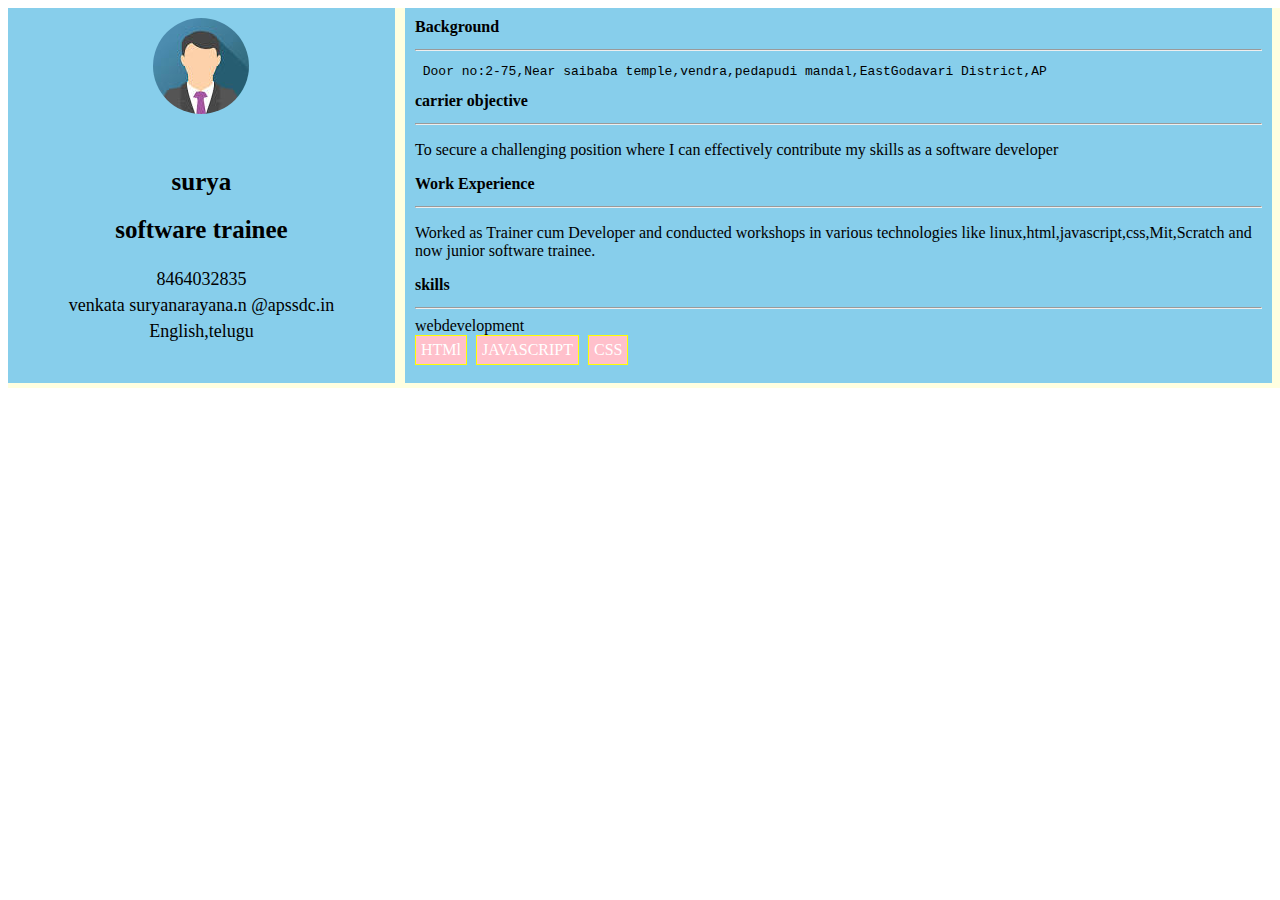
==== index.html @ 1c9e2032 "Add files via upload" ====
<!DOCTYPE html>
<html>
  <head>
    <meta charset="utf-8">
    <meta name="viewport" content="width=device-width,initial-scale=1">
    <title>resume</title>
    <link rel="stylesheet" href="main.css">
  </head>
  <body>

    <div class="main">
      <div class="left">
        <div class="bio">
         <img src="download.jpg" alt="">
         <div class="name">surya</div>
         <div class="name1">software trainee</div>

        </div>

        <div class="sidemenu">
          <div>8464032835</div>
          <div>venkata suryanarayana.n @apssdc.in</div>
          <div>English,telugu</div>
          <br>

          </div>


      </div>

      <div class="right">
        <div class="background">Background</div>
        <hr>
        <pre id="t1"> Door no:2-75,Near saibaba temple,vendra,pedapudi mandal,EastGodavari District,AP </pre>


        <div class="carrier">carrier objective</div>
        <hr>
        <p>  To secure a challenging position where I can effectively contribute my skills as a software developer</p>



        <div class="experience">Work Experience</div>
        <hr>
        <p>Worked as Trainer cum Developer and conducted workshops in various technologies like
     linux,html,javascript,css,Mit,Scratch and now junior software trainee.
       </p>

       <div class="skills">skills</div>
       <hr>
       webdevelopment
       <br>
       <span class="label">HTMl</span>
        <span class="label">JAVASCRIPT</span>
          <span class="label">CSS</span>
        </div>

        </div>



  </body>
</html>
---- main.css ----
.main{
display: flex;
  flex-direction: row;
  background-color: lightyellow;
  padding-right: 10px;
  width: 100%;

}

#t1 {
     tab-size: 8;
}

.bio img{
  border-radius: 80px;
  height: 25%;

}

.name,.name1{
  text-align: center;
  font-weight: bold;
    padding: 10px;
    font-size: 25px;

}

.label{
  display: inline-block;
  background: pink;
  color: white;
  border: 1px solid yellow;
  padding: 5px;
  margin-right: 5px;
}

.name{
    padding-top: 50px;
}

.sidemenu{
  text-align: center;
  font-size: 18px;
  padding-top: 10px;
}

div{
  padding-bottom: 5px;
}


.left{
  width: 35%;
  flex-wrap: wrap;
  text-align: center;
  background-color: skyblue;
  padding-top: 30px;
  padding: 10px;
  margin-right: 10px;
  flex-wrap: wrap;

}

.right{
  background-color: skyblue;
  padding: 10px;
}

.background,.carrier,.experience,.skills{
  font-weight: bold;
}

@media all and (min-width: 450px) and (max-width: 760px){
  .main{
    display: flex;
     flex-wrap: wrap;
  }
.left,.right{
  background-color: #665655;
  border-radius: 10px;
}
.left{

  width: 100%;
  margin-bottom: 10px;
}
.right{
  width: 100%;
}
}

@media (max-width: 449px){
  .main{
    display: flex;
     flex-wrap: wrap;
  }

  .left{

    width: 100%;
    margin-bottom: 10px;
  }
  .name,.name1,.sidemenu{
    text-align: left;
  }
  .right{
    width: 100%;
  }


}
  /* @media only screen and (min-device-width: 768px) and (max-device-width: 1020px){ */
/*@media (min-width:750px) and (max-width:900px) {}
  .main{
    font-family: sans-serif;
    width: 100%;
    display: flex;
  }
  .left{
    width:100%;
    background: blue;
  }
  .right{
    width: 100%;
    background-color: red;
  }
}*/
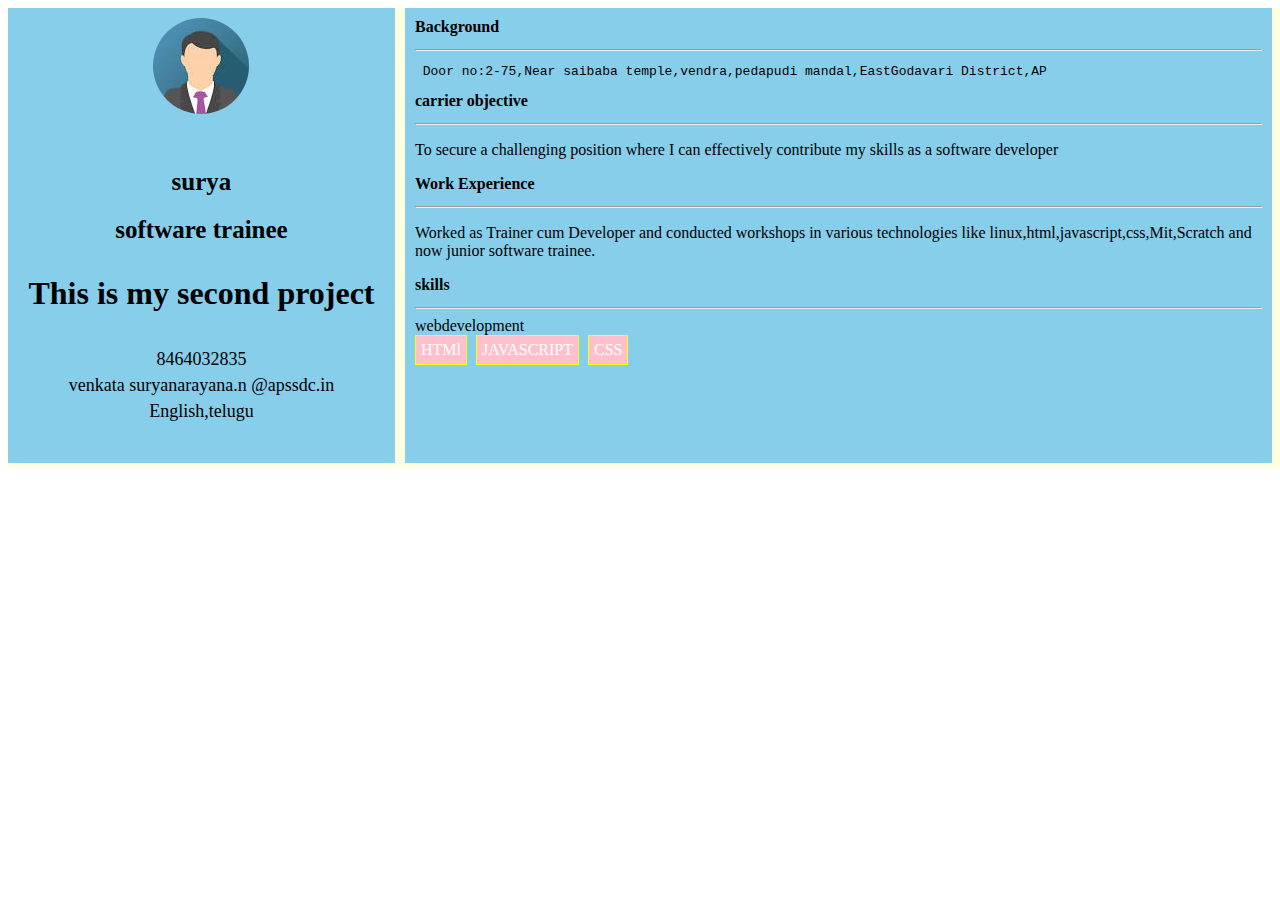
==== commit d9ecfa26: "Update index.html" ====
--- a/index.html
+++ b/index.html
@@ -14,7 +14,7 @@
          <img src="download.jpg" alt="">
          <div class="name">surya</div>
          <div class="name1">software trainee</div>
-
+          <h1>This is my second project</h1>
         </div>
 
         <div class="sidemenu">
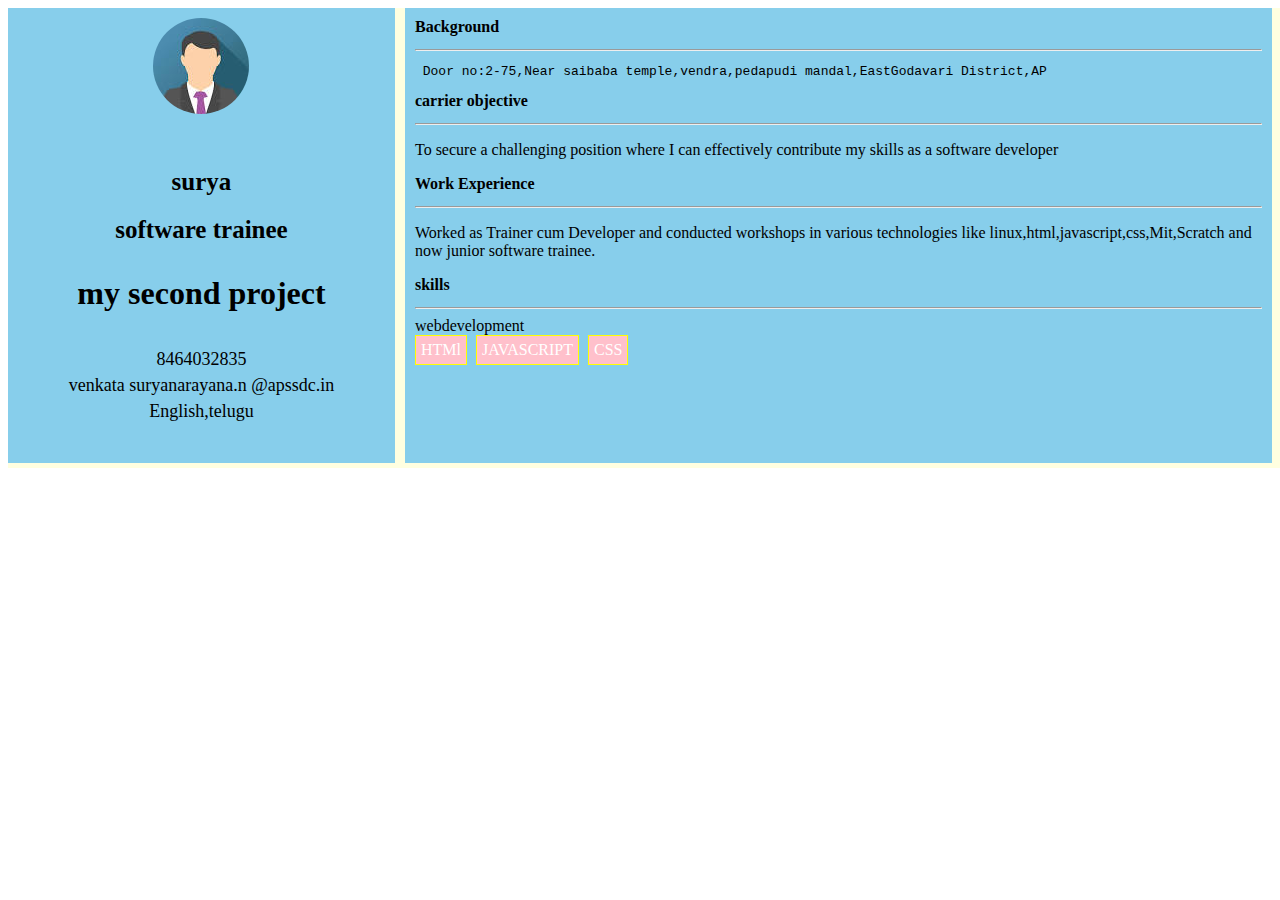
==== commit 4b20877c: "Update index.html" ====
--- a/index.html
+++ b/index.html
@@ -14,7 +14,8 @@
          <img src="download.jpg" alt="">
          <div class="name">surya</div>
          <div class="name1">software trainee</div>
-          <h1>This is my second project</h1>
+          <h1>my second project</h1>
+
         </div>
 
         <div class="sidemenu">
